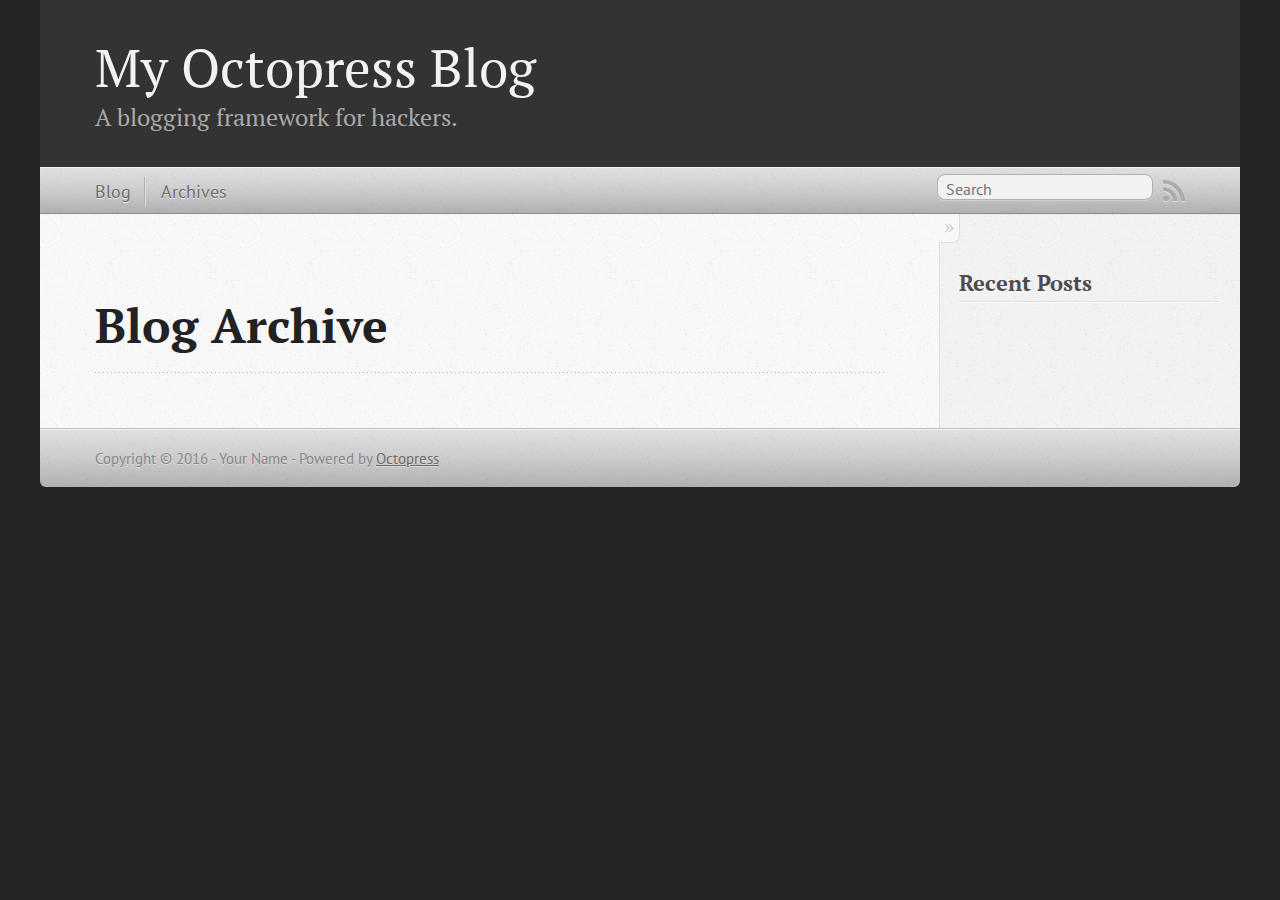
==== blog/archives/index.html @ 93d52588 "Site updated at 2016-07-26 14:50:12 UTC" ====
<!DOCTYPE html>
<!--[if IEMobile 7 ]><html class="no-js iem7"><![endif]-->
<!--[if lt IE 9]><html class="no-js lte-ie8"><![endif]-->
<!--[if (gt IE 8)|(gt IEMobile 7)|!(IEMobile)|!(IE)]><!--><html class="no-js" lang="en"><!--<![endif]-->
<head>
  <meta charset="utf-8">
  <title>Blog Archive - My Octopress Blog</title>
  <meta name="author" content="Your Name">

  
  <meta name="description" content=" Blog Archive Recent Posts ">
  

  <!-- http://t.co/dKP3o1e -->
  <meta name="HandheldFriendly" content="True">
  <meta name="MobileOptimized" content="320">
  <meta name="viewport" content="width=device-width, initial-scale=1">

  
  <link rel="canonical" href="http://visioneo.github.io/blog/archives/">
  <link href="/favicon.png" rel="icon">
  <link href="/stylesheets/screen.css" media="screen, projection" rel="stylesheet" type="text/css">
  <link href="/atom.xml" rel="alternate" title="My Octopress Blog" type="application/atom+xml">
  <script src="/javascripts/modernizr-2.0.js"></script>
  <script src="//ajax.googleapis.com/ajax/libs/jquery/1.9.1/jquery.min.js"></script>
  <script>!window.jQuery && document.write(unescape('%3Cscript src="/javascripts/libs/jquery.min.js"%3E%3C/script%3E'))</script>
  <script src="/javascripts/octopress.js" type="text/javascript"></script>
  <!--Fonts from Google"s Web font directory at http://google.com/webfonts -->
<link href="//fonts.googleapis.com/css?family=PT+Serif:regular,italic,bold,bolditalic" rel="stylesheet" type="text/css">
<link href="//fonts.googleapis.com/css?family=PT+Sans:regular,italic,bold,bolditalic" rel="stylesheet" type="text/css">

  

</head>

<body   >
  <header role="banner"><hgroup>
  <h1><a href="/">My Octopress Blog</a></h1>
  
    <h2>A blogging framework for hackers.</h2>
  
</hgroup>

</header>
  <nav role="navigation"><ul class="subscription" data-subscription="rss">
  <li><a href="/atom.xml" rel="subscribe-rss" title="subscribe via RSS">RSS</a></li>
  
</ul>
  
<form action="https://www.google.com/search" method="get">
  <fieldset role="search">
    <input type="hidden" name="sitesearch" value="visioneo.github.io">
    <input class="search" type="text" name="q" results="0" placeholder="Search"/>
  </fieldset>
</form>
  
<ul class="main-navigation">
  <li><a href="/">Blog</a></li>
  <li><a href="/blog/archives">Archives</a></li>
</ul>

</nav>
  <div id="main">
    <div id="content">
      <div>
<article role="article">
  
  <header>
    <h1 class="entry-title">Blog Archive</h1>
    
  </header>
  
  <div id="blog-archives">

</div>

  
</article>

</div>

<aside class="sidebar">
  
    <section>
  <h1>Recent Posts</h1>
  <ul id="recent_posts">
    
  </ul>
</section>





  
</aside>


    </div>
  </div>
  <footer role="contentinfo"><p>
  Copyright &copy; 2016 - Your Name -
  <span class="credit">Powered by <a href="http://octopress.org">Octopress</a></span>
</p>

</footer>
  







  <script type="text/javascript">
    (function(){
      var twitterWidgets = document.createElement('script');
      twitterWidgets.type = 'text/javascript';
      twitterWidgets.async = true;
      twitterWidgets.src = '//platform.twitter.com/widgets.js';
      document.getElementsByTagName('head')[0].appendChild(twitterWidgets);
    })();
  </script>





</body>
</html>
---- stylesheets/screen.css ----
html,body,div,span,applet,object,iframe,h1,h2,h3,h4,h5,h6,p,blockquote,pre,a,abbr,acronym,address,big,cite,code,del,dfn,em,img,ins,kbd,q,s,samp,small,strike,strong,sub,sup,tt,var,b,u,i,center,dl,dt,dd,ol,ul,li,fieldset,form,label,legend,table,caption,tbody,tfoot,thead,tr,th,td,article,aside,canvas,details,embed,figure,figcaption,footer,header,hgroup,menu,nav,output,ruby,section,summary,time,mark,audio,video{margin:0;padding:0;border:0;font:inherit;font-size:100%;vertical-align:baseline}html{line-height:1}ol,ul{list-style:none}table{border-collapse:collapse;border-spacing:0}caption,th,td{text-align:left;font-weight:normal;vertical-align:middle}q,blockquote{quotes:none}q:before,q:after,blockquote:before,blockquote:after{content:"";content:none}a img{border:none}article,aside,details,figcaption,figure,footer,header,hgroup,main,menu,nav,section,summary{display:block}a{color:#1863a1}a:visited{color:#751590}a:focus{color:#0181eb}a:hover{color:#0181eb}a:active{color:#01579f}aside.sidebar a{color:#222}aside.sidebar a:focus{color:#0181eb}aside.sidebar a:hover{color:#0181eb}aside.sidebar a:active{color:#01579f}a{-moz-transition:color .3s;-o-transition:color .3s;-webkit-transition:color .3s;transition:color .3s}html{background:#252525 url('/images/line-tile.png?1469544415') top left}body>div{background:#f2f2f2 url('/images/noise.png?1469544415') top left;border-bottom:1px solid #bfbfbf}body>div>div{background:#f8f8f8 url('/images/noise.png?1469544415') top left;border-right:1px solid #e0e0e0}.heading,body>header h1,h1,h2,h3,h4,h5,h6{font-family:"PT Serif","Georgia","Helvetica Neue",Arial,sans-serif}.sans,body>header h2,article header p.meta,article>footer,#content .blog-index footer,html .gist .gist-file .gist-meta,#blog-archives a.category,#blog-archives time,aside.sidebar section,body>footer{font-family:"PT Sans","Helvetica Neue",Arial,sans-serif}.serif,body,#content .blog-index a[rel=full-article]{font-family:"PT Serif",Georgia,Times,"Times New Roman",serif}.mono,pre,code,tt,p code,li code{font-family:Menlo,Monaco,"Andale Mono","lucida console","Courier New",monospace}body>header h1{font-size:2.2em;font-family:"PT Serif","Georgia","Helvetica Neue",Arial,sans-serif;font-weight:normal;line-height:1.2em;margin-bottom:0.6667em}body>header h2{font-family:"PT Serif","Georgia","Helvetica Neue",Arial,sans-serif}body{line-height:1.5em;color:#222}h1{font-size:2.2em;line-height:1.2em}@media only screen and (min-width: 992px){body{font-size:1.15em}h1{font-size:2.6em;line-height:1.2em}}h1,h2,h3,h4,h5,h6{text-rendering:optimizelegibility;margin-bottom:1em;font-weight:bold}h2,section h1{font-size:1.5em}h3,section h2,section section h1{font-size:1.3em}h4,section h3,section section h2,section section section h1{font-size:1em}h5,section h4,section section h3{font-size:.9em}h6,section h5,section section h4,section section section h3{font-size:.8em}p,article blockquote,ul,ol{margin-bottom:1.5em}ul{list-style-type:disc}ul ul{list-style-type:circle;margin-bottom:0px}ul ul ul{list-style-type:square;margin-bottom:0px}ol{list-style-type:decimal}ol ol{list-style-type:lower-alpha;margin-bottom:0px}ol ol ol{list-style-type:lower-roman;margin-bottom:0px}ul,ul ul,ul ol,ol,ol ul,ol ol{margin-left:1.3em}ul ul,ul ol,ol ul,ol ol{margin-bottom:0em}strong{font-weight:bold}em{font-style:italic}sup,sub{font-size:0.75em;position:relative;display:inline-block;padding:0 .2em;line-height:.8em}sup{top:-.5em}sub{bottom:-.5em}a[rev='footnote']{font-size:.75em;padding:0 .3em;line-height:1}q{font-style:italic}q:before{content:"\201C"}q:after{content:"\201D"}em,dfn{font-style:italic}strong,dfn{font-weight:bold}del,s{text-decoration:line-through}abbr,acronym{border-bottom:1px dotted;cursor:help}hr{margin-bottom:0.2em}small{font-size:.8em}big{font-size:1.2em}article blockquote{font-style:italic;position:relative;font-size:1.2em;line-height:1.5em;padding-left:1em;border-left:4px solid rgba(170,170,170,0.5)}article blockquote cite{font-style:italic}article blockquote cite a{color:#aaa !important;word-wrap:break-word}article blockquote cite:before{content:'\2014';padding-right:.3em;padding-left:.3em;color:#aaa}@media only screen and (min-width: 992px){article blockquote{padding-left:1.5em;border-left-width:4px}}.pullquote-right:before,.pullquote-left:before{padding:0;border:none;content:attr(data-pullquote);float:right;width:45%;margin:.5em 0 1em 1.5em;position:relative;top:7px;font-size:1.4em;line-height:1.45em}.pullquote-left:before{float:left;margin:.5em 1.5em 1em 0}.force-wrap,article a,aside.sidebar a{white-space:-moz-pre-wrap;white-space:-pre-wrap;white-space:-o-pre-wrap;white-space:pre-wrap;word-wrap:break-word}.group,body>header,body>nav,body>footer,body #content>article,body #content>div>article,body #content>div>section,body div.pagination,aside.sidebar,#main,#content,.sidebar{*zoom:1}.group:after,body>header:after,body>nav:after,body>footer:after,body #content>article:after,body #content>div>article:after,body #content>div>section:after,body div.pagination:after,#main:after,#content:after,.sidebar:after{content:"";display:table;clear:both}body{-webkit-text-size-adjust:none;max-width:1200px;position:relative;margin:0 auto}body>header,body>nav,body>footer,body #content>article,body #content>div>article,body #content>div>section{padding-left:18px;padding-right:18px}@media only screen and (min-width: 480px){body>header,body>nav,body>footer,body #content>article,body #content>div>article,body #content>div>section{padding-left:25px;padding-right:25px}}@media only screen and (min-width: 768px){body>header,body>nav,body>footer,body #content>article,body #content>div>article,body #content>div>section{padding-left:35px;padding-right:35px}}@media only screen and (min-width: 992px){body>header,body>nav,body>footer,body #content>article,body #content>div>article,body #content>div>section{padding-left:55px;padding-right:55px}}body div.pagination{margin-left:18px;margin-right:18px}@media only screen and (min-width: 480px){body div.pagination{margin-left:25px;margin-right:25px}}@media only screen and (min-width: 768px){body div.pagination{margin-left:35px;margin-right:35px}}@media only screen and (min-width: 992px){body div.pagination{margin-left:55px;margin-right:55px}}body>header{font-size:1em;padding-top:1.5em;padding-bottom:1.5em}#content{overflow:hidden}#content>div,#content>article{width:100%}aside.sidebar{float:none;padding:0 18px 1px;background-color:#f7f7f7;border-top:1px solid #e0e0e0}.flex-content,article img,article video,article .flash-video,aside.sidebar img{max-width:100%;height:auto}.basic-alignment.left,article img.left,article video.left,article .left.flash-video,aside.sidebar img.left{float:left;margin-right:1.5em}.basic-alignment.right,article img.right,article video.right,article .right.flash-video,aside.sidebar img.right{float:right;margin-left:1.5em}.basic-alignment.center,article img.center,article video.center,article .center.flash-video,aside.sidebar img.center{display:block;margin:0 auto 1.5em}.basic-alignment.left,article img.left,article video.left,article .left.flash-video,aside.sidebar img.left,.basic-alignment.right,article img.right,article video.right,article .right.flash-video,aside.sidebar img.right{margin-bottom:.8em}.toggle-sidebar,.no-sidebar .toggle-sidebar{display:none}@media only screen and (min-width: 750px){body.sidebar-footer aside.sidebar{float:none;width:auto;clear:left;margin:0;padding:0 35px 1px;background-color:#f7f7f7;border-top:1px solid #eaeaea}body.sidebar-footer aside.sidebar section.odd,body.sidebar-footer aside.sidebar section.even{float:left;width:48%}body.sidebar-footer aside.sidebar section.odd{margin-left:0}body.sidebar-footer aside.sidebar section.even{margin-left:4%}body.sidebar-footer aside.sidebar.thirds section{width:30%;margin-left:5%}body.sidebar-footer aside.sidebar.thirds section.first{margin-left:0;clear:both}}body.sidebar-footer #content{margin-right:0px}body.sidebar-footer .toggle-sidebar{display:none}@media only screen and (min-width: 550px){body>header{font-size:1em}}@media only screen and (min-width: 750px){aside.sidebar{float:none;width:auto;clear:left;margin:0;padding:0 35px 1px;background-color:#f7f7f7;border-top:1px solid #eaeaea}aside.sidebar section.odd,aside.sidebar section.even{float:left;width:48%}aside.sidebar section.odd{margin-left:0}aside.sidebar section.even{margin-left:4%}aside.sidebar.thirds section{width:30%;margin-left:5%}aside.sidebar.thirds section.first{margin-left:0;clear:both}}@media only screen and (min-width: 768px){body{-webkit-text-size-adjust:auto}body>header{font-size:1.2em}#main{padding:0;margin:0 auto}#content{overflow:visible;margin-right:240px;position:relative}.no-sidebar #content{margin-right:0;border-right:0}.collapse-sidebar #content{margin-right:20px}#content>div,#content>article{padding-top:17.5px;padding-bottom:17.5px;float:left}aside.sidebar{width:210px;padding:0 15px 15px;background:none;clear:none;float:left;margin:0 -100% 0 0}aside.sidebar section{width:auto;margin-left:0}aside.sidebar section.odd,aside.sidebar section.even{float:none;width:auto;margin-left:0}.collapse-sidebar aside.sidebar{float:none;width:auto;clear:left;margin:0;padding:0 35px 1px;background-color:#f7f7f7;border-top:1px solid #eaeaea}.collapse-sidebar aside.sidebar section.odd,.collapse-sidebar aside.sidebar section.even{float:left;width:48%}.collapse-sidebar aside.sidebar section.odd{margin-left:0}.collapse-sidebar aside.sidebar section.even{margin-left:4%}.collapse-sidebar aside.sidebar.thirds section{width:30%;margin-left:5%}.collapse-sidebar aside.sidebar.thirds section.first{margin-left:0;clear:both}}@media only screen and (min-width: 992px){body>header{font-size:1.3em}#content{margin-right:300px}#content>div,#content>article{padding-top:27.5px;padding-bottom:27.5px}aside.sidebar{width:260px;padding:1.2em 20px 20px}.collapse-sidebar aside.sidebar{padding-left:55px;padding-right:55px}}@media only screen and (min-width: 768px){ul,ol{margin-left:0}}body>header{background:#333}body>header h1{display:inline-block;margin:0}body>header h1 a,body>header h1 a:visited,body>header h1 a:hover{color:#f2f2f2;text-decoration:none}body>header h2{margin:.2em 0 0;font-size:1em;color:#aaa;font-weight:normal}body>nav{position:relative;background-color:#ccc;background:url('/images/noise.png?1469544415'),url('[data-uri]');background:url('/images/noise.png?1469544415'),-webkit-gradient(linear, 50% 0%, 50% 100%, color-stop(0%, #e0e0e0),color-stop(50%, #cccccc),color-stop(100%, #b0b0b0));background:url('/images/noise.png?1469544415'),-moz-linear-gradient(#e0e0e0,#cccccc,#b0b0b0);background:url('/images/noise.png?1469544415'),-webkit-linear-gradient(#e0e0e0,#cccccc,#b0b0b0);background:url('/images/noise.png?1469544415'),linear-gradient(#e0e0e0,#cccccc,#b0b0b0);border-top:1px solid #f2f2f2;border-bottom:1px solid #8c8c8c;padding-top:.35em;padding-bottom:.35em}body>nav form{-moz-background-clip:padding;-o-background-clip:padding-box;-webkit-background-clip:padding;background-clip:padding-box;margin:0;padding:0}body>nav form .search{padding:.3em .5em 0;font-size:.85em;font-family:"PT Sans","Helvetica Neue",Arial,sans-serif;line-height:1.1em;width:95%;-moz-border-radius:.5em;-webkit-border-radius:.5em;border-radius:.5em;-moz-background-clip:padding;-o-background-clip:padding-box;-webkit-background-clip:padding;background-clip:padding-box;-moz-box-shadow:#d1d1d1 0 1px;-webkit-box-shadow:#d1d1d1 0 1px;box-shadow:#d1d1d1 0 1px;background-color:#f2f2f2;border:1px solid #b3b3b3;color:#888}body>nav form .search:focus{color:#444;border-color:#80b1df;-moz-box-shadow:#80b1df 0 0 4px,#80b1df 0 0 3px inset;-webkit-box-shadow:#80b1df 0 0 4px,#80b1df 0 0 3px inset;box-shadow:#80b1df 0 0 4px,#80b1df 0 0 3px inset;background-color:#fff;outline:none}body>nav fieldset[role=search]{float:right;width:48%}body>nav fieldset.mobile-nav{float:left;width:48%}body>nav fieldset.mobile-nav select{width:100%;font-size:.8em;border:1px solid #888}body>nav ul{display:none}@media only screen and (min-width: 550px){body>nav{font-size:.9em}body>nav ul{margin:0;padding:0;border:0;overflow:hidden;*zoom:1;float:left;display:block;padding-top:.15em}body>nav ul li{list-style-image:none;list-style-type:none;margin-left:0;white-space:nowrap;float:left;padding-left:0;padding-right:0}body>nav ul li:first-child{padding-left:0}body>nav ul li:last-child{padding-right:0}body>nav ul li.last{padding-right:0}body>nav ul.subscription{margin-left:.8em;float:right}body>nav ul.subscription li:last-child a{padding-right:0}body>nav ul li{margin:0}body>nav a{color:#6b6b6b;font-family:"PT Sans","Helvetica Neue",Arial,sans-serif;text-shadow:#ebebeb 0 1px;float:left;text-decoration:none;font-size:1.1em;padding:.1em 0;line-height:1.5em}body>nav a:visited{color:#6b6b6b}body>nav a:hover{color:#2b2b2b}body>nav li+li{border-left:1px solid #b0b0b0;margin-left:.8em}body>nav li+li a{padding-left:.8em;border-left:1px solid #dedede}body>nav form{float:right;text-align:left;padding-left:.8em;width:175px}body>nav form .search{width:93%;font-size:.95em;line-height:1.2em}body>nav ul[data-subscription$=email]+form{width:97px}body>nav ul[data-subscription$=email]+form .search{width:91%}body>nav fieldset.mobile-nav{display:none}body>nav fieldset[role=search]{width:99%}}@media only screen and (min-width: 992px){body>nav form{width:215px}body>nav ul[data-subscription$=email]+form{width:147px}}.no-placeholder body>nav .search{background:#f2f2f2 url('/images/search.png?1469544415') 0.3em 0.25em no-repeat;text-indent:1.3em}@media only screen and (min-width: 550px){.maskImage body>nav ul[data-subscription$=email]+form{width:123px}}@media only screen and (min-width: 992px){.maskImage body>nav ul[data-subscription$=email]+form{width:173px}}.maskImage ul.subscription{position:relative;top:.2em}.maskImage ul.subscription li,.maskImage ul.subscription a{border:0;padding:0}.maskImage a[rel=subscribe-rss]{position:relative;top:0px;text-indent:-999999em;background-color:#dedede;border:0;padding:0}.maskImage a[rel=subscribe-rss],.maskImage a[rel=subscribe-rss]:after{-webkit-mask-image:url('/images/rss.png?1469544415');-moz-mask-image:url('/images/rss.png?1469544415');-ms-mask-image:url('/images/rss.png?1469544415');-o-mask-image:url('/images/rss.png?1469544415');mask-image:url('/images/rss.png?1469544415');-webkit-mask-repeat:no-repeat;-moz-mask-repeat:no-repeat;-ms-mask-repeat:no-repeat;-o-mask-repeat:no-repeat;mask-repeat:no-repeat;width:22px;height:22px}.maskImage a[rel=subscribe-rss]:after{content:"";position:absolute;top:-1px;left:0;background-color:#ababab}.maskImage a[rel=subscribe-rss]:hover:after{background-color:#9e9e9e}.maskImage a[rel=subscribe-email]{position:relative;top:0px;text-indent:-999999em;background-color:#dedede;border:0;padding:0}.maskImage a[rel=subscribe-email],.maskImage a[rel=subscribe-email]:after{-webkit-mask-image:url('/images/email.png?1469544415');-moz-mask-image:url('/images/email.png?1469544415');-ms-mask-image:url('/images/email.png?1469544415');-o-mask-image:url('/images/email.png?1469544415');mask-image:url('/images/email.png?1469544415');-webkit-mask-repeat:no-repeat;-moz-mask-repeat:no-repeat;-ms-mask-repeat:no-repeat;-o-mask-repeat:no-repeat;mask-repeat:no-repeat;width:28px;height:22px}.maskImage a[rel=subscribe-email]:after{content:"";position:absolute;top:-1px;left:0;background-color:#ababab}.maskImage a[rel=subscribe-email]:hover:after{background-color:#9e9e9e}article{padding-top:1em}article header{position:relative;padding-top:2em;padding-bottom:1em;margin-bottom:1em;background:url('[data-uri]') bottom left repeat-x}article header h1{margin:0}article header h1 a{text-decoration:none}article header h1 a:hover{text-decoration:underline}article header p{font-size:.9em;color:#aaa;margin:0}article header p.meta{text-transform:uppercase;position:absolute;top:0}@media only screen and (min-width: 768px){article header{margin-bottom:1.5em;padding-bottom:1em;background:url('[data-uri]') bottom left repeat-x}}article h2{padding-top:0.8em;background:url('[data-uri]') top left repeat-x}.entry-content article h2:first-child,article header+h2{padding-top:0}article h2:first-child,article header+h2{background:none}article .feature{padding-top:.5em;margin-bottom:1em;padding-bottom:1em;background:url('[data-uri]') bottom left repeat-x;font-size:2.0em;font-style:italic;line-height:1.3em}article img,article video,article .flash-video{-moz-border-radius:.3em;-webkit-border-radius:.3em;border-radius:.3em;-moz-box-shadow:rgba(0,0,0,0.15) 0 1px 4px;-webkit-box-shadow:rgba(0,0,0,0.15) 0 1px 4px;box-shadow:rgba(0,0,0,0.15) 0 1px 4px;-moz-box-sizing:border-box;-webkit-box-sizing:border-box;box-sizing:border-box;border:#fff 0.5em solid}article video,article .flash-video{margin:0 auto 1.5em}article video{display:block;width:100%}article .flash-video>div{position:relative;display:block;padding-bottom:56.25%;padding-top:1px;height:0;overflow:hidden}article .flash-video>div iframe,article .flash-video>div object,article .flash-video>div embed{position:absolute;top:0;left:0;width:100%;height:100%}article>footer{padding-bottom:2.5em;margin-top:2em}article>footer p.meta{margin-bottom:.8em;font-size:.85em;clear:both;overflow:hidden}.blog-index article+article{background:url('[data-uri]') top left repeat-x}#content .blog-index{padding-top:0;padding-bottom:0}#content .blog-index article{padding-top:2em}#content .blog-index article header{background:none;padding-bottom:0}#content .blog-index article h1{font-size:2.2em}#content .blog-index article h1 a{color:inherit}#content .blog-index article h1 a:hover{color:#0181eb}#content .blog-index a[rel=full-article]{background:#ebebeb;display:inline-block;padding:.4em .8em;margin-right:.5em;text-decoration:none;color:#666;-moz-transition:background-color .5s;-o-transition:background-color .5s;-webkit-transition:background-color .5s;transition:background-color .5s}#content .blog-index a[rel=full-article]:hover{background:#0181eb;text-shadow:none;color:#f8f8f8}#content .blog-index footer{margin-top:1em}.separator,article>footer .byline+time:before,article>footer time+time:before,article>footer .comments:before,article>footer .byline ~ .categories:before{content:"\2022 ";padding:0 .4em 0 .2em;display:inline-block}#content div.pagination{text-align:center;font-size:.95em;position:relative;background:url('[data-uri]') top left repeat-x;padding-top:1.5em;padding-bottom:1.5em}#content div.pagination a{text-decoration:none;color:#aaa}#content div.pagination a.prev{position:absolute;left:0}#content div.pagination a.next{position:absolute;right:0}#content div.pagination a:hover{color:#0181eb}#content div.pagination a[href*=archive]:before,#content div.pagination a[href*=archive]:after{content:'\2014';padding:0 .3em}p.meta+.sharing{padding-top:1em;padding-left:0;background:url('[data-uri]') top left repeat-x}#fb-root{display:none}.highlight,html .gist .gist-file .gist-syntax .gist-highlight{border:1px solid #05232b !important}.highlight table td.code,html .gist .gist-file .gist-syntax .gist-highlight table td.code{width:100%}.highlight .line-numbers,html .gist .gist-file .gist-syntax .highlight .line_numbers{text-align:right;font-size:13px;line-height:1.45em;background:#073642 url('/images/noise.png?1469544415') top left !important;border-right:1px solid #00232c !important;-moz-box-shadow:#083e4b -1px 0 inset;-webkit-box-shadow:#083e4b -1px 0 inset;box-shadow:#083e4b -1px 0 inset;text-shadow:#021014 0 -1px;padding:.8em !important;-moz-border-radius:0;-webkit-border-radius:0;border-radius:0}.highlight .line-numbers span,html .gist .gist-file .gist-syntax .highlight .line_numbers span{color:#586e75 !important}figure.code,.gist-file,pre{-moz-box-shadow:rgba(0,0,0,0.06) 0 0 10px;-webkit-box-shadow:rgba(0,0,0,0.06) 0 0 10px;box-shadow:rgba(0,0,0,0.06) 0 0 10px}figure.code .highlight pre,.gist-file .highlight pre,pre .highlight pre{-moz-box-shadow:none;-webkit-box-shadow:none;box-shadow:none}.gist .highlight *::-moz-selection,figure.code .highlight *::-moz-selection{background:#386774;color:inherit;text-shadow:#002b36 0 1px}.gist .highlight *::-webkit-selection,figure.code .highlight *::-webkit-selection{background:#386774;color:inherit;text-shadow:#002b36 0 1px}.gist .highlight *::selection,figure.code .highlight *::selection{background:#386774;color:inherit;text-shadow:#002b36 0 1px}html .gist .gist-file{margin-bottom:1.8em;position:relative;border:none;padding-top:26px !important}html .gist .gist-file .highlight{margin-bottom:0}html .gist .gist-file .gist-syntax{border-bottom:0 !important;background:none !important}html .gist .gist-file .gist-syntax .gist-highlight{background:#002b36 !important}html .gist .gist-file .gist-syntax .highlight pre{padding:0}html .gist .gist-file .gist-meta{padding:.6em 0.8em;border:1px solid #083e4b !important;color:#586e75;font-size:.7em !important;background:#073642 url('/images/noise.png?1469544415') top left;line-height:1.5em}html .gist .gist-file .gist-meta a{color:#76888b !important;text-decoration:none}html .gist .gist-file .gist-meta a:hover,html .gist .gist-file .gist-meta a:focus{text-decoration:underline}html .gist .gist-file .gist-meta a:hover{color:#93a1a1 !important}html .gist .gist-file .gist-meta a[href*='#file']{position:absolute;top:0;left:0;right:-10px;color:#474747 !important}html .gist .gist-file .gist-meta a[href*='#file']:hover{color:#1863a1 !important}html .gist .gist-file .gist-meta a[href*=raw]{top:.4em}pre{background:#002b36 url('/images/noise.png?1469544415') top left;-moz-border-radius:.4em;-webkit-border-radius:.4em;border-radius:.4em;border:1px solid #05232b;line-height:1.45em;font-size:13px;margin-bottom:2.1em;padding:.8em 1em;color:#93a1a1;overflow:auto}h3.filename+pre{-moz-border-radius-topleft:0px;-webkit-border-top-left-radius:0px;border-top-left-radius:0px;-moz-border-radius-topright:0px;-webkit-border-top-right-radius:0px;border-top-right-radius:0px}p code,li code{display:inline-block;white-space:no-wrap;background:#fff;font-size:.8em;line-height:1.5em;color:#555;border:1px solid #ddd;-moz-border-radius:.4em;-webkit-border-radius:.4em;border-radius:.4em;padding:0 .3em;margin:-1px 0}p pre code,li pre code{font-size:1em !important;background:none;border:none}.pre-code,html .gist .gist-file .gist-syntax .highlight pre,.highlight code{font-family:Menlo,Monaco,"Andale Mono","lucida console","Courier New",monospace !important;overflow:scroll;overflow-y:hidden;display:block;padding:.8em;overflow-x:auto;line-height:1.45em;background:#002b36 url('/images/noise.png?1469544415') top left !important;color:#93a1a1 !important}.pre-code span,html .gist .gist-file .gist-syntax .highlight pre span,.highlight code span{color:#93a1a1 !important}.pre-code span,html .gist .gist-file .gist-syntax .highlight pre span,.highlight code span{font-style:normal !important;font-weight:normal !important}.pre-code .c,html .gist .gist-file .gist-syntax .highlight pre .c,.highlight code .c{color:#586e75 !important;font-style:italic !important}.pre-code .cm,html .gist .gist-file .gist-syntax .highlight pre .cm,.highlight code .cm{color:#586e75 !important;font-style:italic !important}.pre-code .cp,html .gist .gist-file .gist-syntax .highlight pre .cp,.highlight code .cp{color:#586e75 !important;font-style:italic !important}.pre-code .c1,html .gist .gist-file .gist-syntax .highlight pre .c1,.highlight code .c1{color:#586e75 !important;font-style:italic !important}.pre-code .cs,html .gist .gist-file .gist-syntax .highlight pre .cs,.highlight code .cs{color:#586e75 !important;font-weight:bold !important;font-style:italic !important}.pre-code .err,html .gist .gist-file .gist-syntax .highlight pre .err,.highlight code .err{color:#dc322f !important;background:none !important}.pre-code .k,html .gist .gist-file .gist-syntax .highlight pre .k,.highlight code .k{color:#cb4b16 !important}.pre-code .o,html .gist .gist-file .gist-syntax .highlight pre .o,.highlight code .o{color:#93a1a1 !important;font-weight:bold !important}.pre-code .p,html .gist .gist-file .gist-syntax .highlight pre .p,.highlight code .p{color:#93a1a1 !important}.pre-code .ow,html .gist .gist-file .gist-syntax .highlight pre .ow,.highlight code .ow{color:#2aa198 !important;font-weight:bold !important}.pre-code .gd,html .gist .gist-file .gist-syntax .highlight pre .gd,.highlight code .gd{color:#93a1a1 !important;background-color:#372d34 !important;display:inline-block}.pre-code .gd .x,html .gist .gist-file .gist-syntax .highlight pre .gd .x,.highlight code .gd .x{color:#93a1a1 !important;background-color:#4d2d34 !important;display:inline-block}.pre-code .ge,html .gist .gist-file .gist-syntax .highlight pre .ge,.highlight code .ge{color:#93a1a1 !important;font-style:italic !important}.pre-code .gh,html .gist .gist-file .gist-syntax .highlight pre .gh,.highlight code .gh{color:#586e75 !important}.pre-code .gi,html .gist .gist-file .gist-syntax .highlight pre .gi,.highlight code .gi{color:#93a1a1 !important;background-color:#1b412b !important;display:inline-block}.pre-code .gi .x,html .gist .gist-file .gist-syntax .highlight pre .gi .x,.highlight code .gi .x{color:#93a1a1 !important;background-color:#355720 !important;display:inline-block}.pre-code .gs,html .gist .gist-file .gist-syntax .highlight pre .gs,.highlight code .gs{color:#93a1a1 !important;font-weight:bold !important}.pre-code .gu,html .gist .gist-file .gist-syntax .highlight pre .gu,.highlight code .gu{color:#6c71c4 !important}.pre-code .kc,html .gist .gist-file .gist-syntax .highlight pre .kc,.highlight code .kc{color:#859900 !important;font-weight:bold !important}.pre-code .kd,html .gist .gist-file .gist-syntax .highlight pre .kd,.highlight code .kd{color:#268bd2 !important}.pre-code .kp,html .gist .gist-file .gist-syntax .highlight pre .kp,.highlight code .kp{color:#cb4b16 !important;font-weight:bold !important}.pre-code .kr,html .gist .gist-file .gist-syntax .highlight pre .kr,.highlight code .kr{color:#d33682 !important;font-weight:bold !important}.pre-code .kt,html .gist .gist-file .gist-syntax .highlight pre .kt,.highlight code .kt{color:#2aa198 !important}.pre-code .n,html .gist .gist-file .gist-syntax .highlight pre .n,.highlight code .n{color:#268bd2 !important}.pre-code .na,html .gist .gist-file .gist-syntax .highlight pre .na,.highlight code .na{color:#268bd2 !important}.pre-code .nb,html .gist .gist-file .gist-syntax .highlight pre .nb,.highlight code .nb{color:#859900 !important}.pre-code .nc,html .gist .gist-file .gist-syntax .highlight pre .nc,.highlight code .nc{color:#d33682 !important}.pre-code .no,html .gist .gist-file .gist-syntax .highlight pre .no,.highlight code .no{color:#b58900 !important}.pre-code .nl,html .gist .gist-file .gist-syntax .highlight pre .nl,.highlight code .nl{color:#859900 !important}.pre-code .ne,html .gist .gist-file .gist-syntax .highlight pre .ne,.highlight code .ne{color:#268bd2 !important;font-weight:bold !important}.pre-code .nf,html .gist .gist-file .gist-syntax .highlight pre .nf,.highlight code .nf{color:#268bd2 !important;font-weight:bold !important}.pre-code .nn,html .gist .gist-file .gist-syntax .highlight pre .nn,.highlight code .nn{color:#b58900 !important}.pre-code .nt,html .gist .gist-file .gist-syntax .highlight pre .nt,.highlight code .nt{color:#268bd2 !important;font-weight:bold !important}.pre-code .nx,html .gist .gist-file .gist-syntax .highlight pre .nx,.highlight code .nx{color:#b58900 !important}.pre-code .vg,html .gist .gist-file .gist-syntax .highlight pre .vg,.highlight code .vg{color:#268bd2 !important}.pre-code .vi,html .gist .gist-file .gist-syntax .highlight pre .vi,.highlight code .vi{color:#268bd2 !important}.pre-code .nv,html .gist .gist-file .gist-syntax .highlight pre .nv,.highlight code .nv{color:#268bd2 !important}.pre-code .mf,html .gist .gist-file .gist-syntax .highlight pre .mf,.highlight code .mf{color:#2aa198 !important}.pre-code .m,html .gist .gist-file .gist-syntax .highlight pre .m,.highlight code .m{color:#2aa198 !important}.pre-code .mh,html .gist .gist-file .gist-syntax .highlight pre .mh,.highlight code .mh{color:#2aa198 !important}.pre-code .mi,html .gist .gist-file .gist-syntax .highlight pre .mi,.highlight code .mi{color:#2aa198 !important}.pre-code .s,html .gist .gist-file .gist-syntax .highlight pre .s,.highlight code .s{color:#2aa198 !important}.pre-code .sd,html .gist .gist-file .gist-syntax .highlight pre .sd,.highlight code .sd{color:#2aa198 !important}.pre-code .s2,html .gist .gist-file .gist-syntax .highlight pre .s2,.highlight code .s2{color:#2aa198 !important}.pre-code .se,html .gist .gist-file .gist-syntax .highlight pre .se,.highlight code .se{color:#dc322f !important}.pre-code .si,html .gist .gist-file .gist-syntax .highlight pre .si,.highlight code .si{color:#268bd2 !important}.pre-code .sr,html .gist .gist-file .gist-syntax .highlight pre .sr,.highlight code .sr{color:#2aa198 !important}.pre-code .s1,html .gist .gist-file .gist-syntax .highlight pre .s1,.highlight code .s1{color:#2aa198 !important}.pre-code div .gd,html .gist .gist-file .gist-syntax .highlight pre div .gd,.highlight code div .gd,.pre-code div .gd .x,html .gist .gist-file .gist-syntax .highlight pre div .gd .x,.highlight code div .gd .x,.pre-code div .gi,html .gist .gist-file .gist-syntax .highlight pre div .gi,.highlight code div .gi,.pre-code div .gi .x,html .gist .gist-file .gist-syntax .highlight pre div .gi .x,.highlight code div .gi .x{display:inline-block;width:100%}.highlight,.gist-highlight{margin-bottom:1.8em;background:#002b36;overflow-y:hidden;overflow-x:auto}.highlight pre,.gist-highlight pre{background:none;-moz-border-radius:0px;-webkit-border-radius:0px;border-radius:0px;border:none;padding:0;margin-bottom:0}pre::-webkit-scrollbar,.highlight::-webkit-scrollbar,.gist-highlight::-webkit-scrollbar{height:.5em;background:rgba(255,255,255,0.15)}pre::-webkit-scrollbar-thumb:horizontal,.highlight::-webkit-scrollbar-thumb:horizontal,.gist-highlight::-webkit-scrollbar-thumb:horizontal{background:rgba(255,255,255,0.2);-webkit-border-radius:4px;border-radius:4px}.highlight code{background:#000}figure.code{background:none;padding:0;border:0;margin-bottom:1.5em}figure.code pre{margin-bottom:0}figure.code figcaption{position:relative}figure.code .highlight{margin-bottom:0}.code-title,html .gist .gist-file .gist-meta a[href*='#file'],h3.filename,figure.code figcaption{text-align:center;font-size:13px;line-height:2em;text-shadow:#cbcccc 0 1px 0;color:#474747;font-weight:normal;margin-bottom:0;-moz-border-radius-topleft:5px;-webkit-border-top-left-radius:5px;border-top-left-radius:5px;-moz-border-radius-topright:5px;-webkit-border-top-right-radius:5px;border-top-right-radius:5px;font-family:"Helvetica Neue", Arial, "Lucida Grande", "Lucida Sans Unicode", Lucida, sans-serif;background:#aaa url('/images/code_bg.png?1469544415') top repeat-x;border:1px solid #565656;border-top-color:#cbcbcb;border-left-color:#a5a5a5;border-right-color:#a5a5a5;border-bottom:0}.download-source,html .gist .gist-file .gist-meta a[href*=raw],figure.code figcaption a{position:absolute;right:.8em;text-decoration:none;color:#666 !important;z-index:1;font-size:13px;text-shadow:#cbcccc 0 1px 0;padding-left:3em}.download-source:hover,html .gist .gist-file .gist-meta a[href*=raw]:hover,figure.code figcaption a:hover,.download-source:focus,html .gist .gist-file .gist-meta a[href*=raw]:focus,figure.code figcaption a:focus{text-decoration:underline}#archive #content>div,#archive #content>div>article{padding-top:0}#blog-archives{color:#aaa}#blog-archives article{padding:1em 0 1em;position:relative;background:url('[data-uri]') bottom left repeat-x}#blog-archives article:last-child{background:none}#blog-archives article footer{padding:0;margin:0}#blog-archives h1{color:#222;margin-bottom:.3em}#blog-archives h2{display:none}#blog-archives h1{font-size:1.5em}#blog-archives h1 a{text-decoration:none;color:inherit;font-weight:normal;display:inline-block}#blog-archives h1 a:hover,#blog-archives h1 a:focus{text-decoration:underline}#blog-archives h1 a:hover{color:#0181eb}#blog-archives a.category,#blog-archives time{color:#aaa}#blog-archives .entry-content{display:none}#blog-archives time{font-size:.9em;line-height:1.2em}#blog-archives time .month,#blog-archives time .day{display:inline-block}#blog-archives time .month{text-transform:uppercase}#blog-archives p{margin-bottom:1em}#blog-archives a,#blog-archives .entry-content a{color:inherit}#blog-archives a:hover,#blog-archives .entry-content a:hover{color:#0181eb}#blog-archives a:hover{color:#0181eb}@media only screen and (min-width: 550px){#blog-archives article{margin-left:5em}#blog-archives h2{margin-bottom:.3em;font-weight:normal;display:inline-block;position:relative;top:-1px;float:left}#blog-archives h2:first-child{padding-top:.75em}#blog-archives time{position:absolute;text-align:right;left:0em;top:1.8em}#blog-archives .year{display:none}#blog-archives article{padding-left:4.5em;padding-bottom:.7em}#blog-archives a.category{line-height:1.1em}}#content>.category article{margin-left:0;padding-left:6.8em}#content>.category .year{display:inline}.side-shadow-border,aside.sidebar section h1,aside.sidebar li{-moz-box-shadow:#fff 0 1px;-webkit-box-shadow:#fff 0 1px;box-shadow:#fff 0 1px}aside.sidebar{overflow:hidden;color:#4c4c4c;text-shadow:#fff 0 1px}aside.sidebar section{font-size:.8em;line-height:1.4em;margin-bottom:1.5em}aside.sidebar section h1{margin:1.5em 0 0;padding-bottom:.2em;border-bottom:1px solid #e0e0e0}aside.sidebar section h1+p{padding-top:.4em}aside.sidebar img{-moz-border-radius:.3em;-webkit-border-radius:.3em;border-radius:.3em;-moz-box-shadow:rgba(0,0,0,0.15) 0 1px 4px;-webkit-box-shadow:rgba(0,0,0,0.15) 0 1px 4px;box-shadow:rgba(0,0,0,0.15) 0 1px 4px;-moz-box-sizing:border-box;-webkit-box-sizing:border-box;box-sizing:border-box;border:#fff 0.3em solid}aside.sidebar ul{margin-bottom:0.5em;margin-left:0}aside.sidebar li{list-style:none;padding:.5em 0;margin:0;border-bottom:1px solid #e0e0e0}aside.sidebar li p:last-child{margin-bottom:0}aside.sidebar a{color:inherit;-moz-transition:color .5s;-o-transition:color .5s;-webkit-transition:color .5s;transition:color .5s}aside.sidebar:hover a{color:#222}aside.sidebar:hover a:hover{color:#0181eb}.aside-alt-link,#pinboard_linkroll .pin-tag{color:#7f7f7f}.aside-alt-link:hover,#pinboard_linkroll .pin-tag:hover{color:#0181eb}@media only screen and (min-width: 768px){.toggle-sidebar{outline:none;position:absolute;right:-10px;top:0;bottom:0;display:inline-block;text-decoration:none;color:#cecece;width:9px;cursor:pointer}.toggle-sidebar:hover{background:#e9e9e9;background:url('[data-uri]');background:-webkit-gradient(linear, 0% 50%, 100% 50%, color-stop(0%, rgba(224,224,224,0.5)),color-stop(100%, rgba(224,224,224,0)));background:-moz-linear-gradient(left, rgba(224,224,224,0.5),rgba(224,224,224,0));background:-webkit-linear-gradient(left, rgba(224,224,224,0.5),rgba(224,224,224,0));background:linear-gradient(to right, rgba(224,224,224,0.5),rgba(224,224,224,0))}.toggle-sidebar:after{position:absolute;right:-11px;top:0;width:20px;font-size:1.2em;line-height:1.1em;padding-bottom:.15em;-moz-border-radius-bottomright:.3em;-webkit-border-bottom-right-radius:.3em;border-bottom-right-radius:.3em;text-align:center;background:#f8f8f8 url('/images/noise.png?1469544415') top left;border-bottom:1px solid #e0e0e0;border-right:1px solid #e0e0e0;content:"\00BB";text-indent:-1px}.collapse-sidebar .toggle-sidebar{text-indent:0px;right:-20px;width:19px}.collapse-sidebar .toggle-sidebar:hover{background:#e9e9e9}.collapse-sidebar .toggle-sidebar:after{border-left:1px solid #e0e0e0;text-shadow:#fff 0 1px;content:"\00AB";left:0px;right:0;text-align:center;text-indent:0;border:0;border-right-width:0;background:none}}.googleplus h1{-moz-box-shadow:none !important;-webkit-box-shadow:none !important;-o-box-shadow:none !important;box-shadow:none !important;border-bottom:0px none !important}.googleplus a{text-decoration:none;white-space:normal !important;line-height:32px}.googleplus a img{float:left;margin-right:0.5em;border:0 none}.googleplus-hidden{position:absolute;top:-1000em;left:-1000em}#pinboard_linkroll .pin-title,#pinboard_linkroll .pin-description{display:block;margin-bottom:.5em}#pinboard_linkroll .pin-tag{text-decoration:none}#pinboard_linkroll .pin-tag:hover,#pinboard_linkroll .pin-tag:focus{text-decoration:underline}#pinboard_linkroll .pin-tag:after{content:','}#pinboard_linkroll .pin-tag:last-child:after{content:''}.delicious-posts a.delicious-link{margin-bottom:.5em;display:block}.delicious-posts p{font-size:1em}body>footer{font-size:.8em;color:#888;text-shadow:#d9d9d9 0 1px;background-color:#ccc;background:url('/images/noise.png?1469544415'),url('[data-uri]');background:url('/images/noise.png?1469544415'),-webkit-gradient(linear, 50% 0%, 50% 100%, color-stop(0%, #e0e0e0),color-stop(50%, #cccccc),color-stop(100%, #b0b0b0));background:url('/images/noise.png?1469544415'),-moz-linear-gradient(#e0e0e0,#cccccc,#b0b0b0);background:url('/images/noise.png?1469544415'),-webkit-linear-gradient(#e0e0e0,#cccccc,#b0b0b0);background:url('/images/noise.png?1469544415'),linear-gradient(#e0e0e0,#cccccc,#b0b0b0);border-top:1px solid #f2f2f2;position:relative;padding-top:1em;padding-bottom:1em;margin-bottom:3em;-moz-border-radius-bottomleft:.4em;-webkit-border-bottom-left-radius:.4em;border-bottom-left-radius:.4em;-moz-border-radius-bottomright:.4em;-webkit-border-bottom-right-radius:.4em;border-bottom-right-radius:.4em;z-index:1}body>footer a{color:#6b6b6b}body>footer a:visited{color:#6b6b6b}body>footer a:hover{color:#484848}body>footer p:last-child{margin-bottom:0}
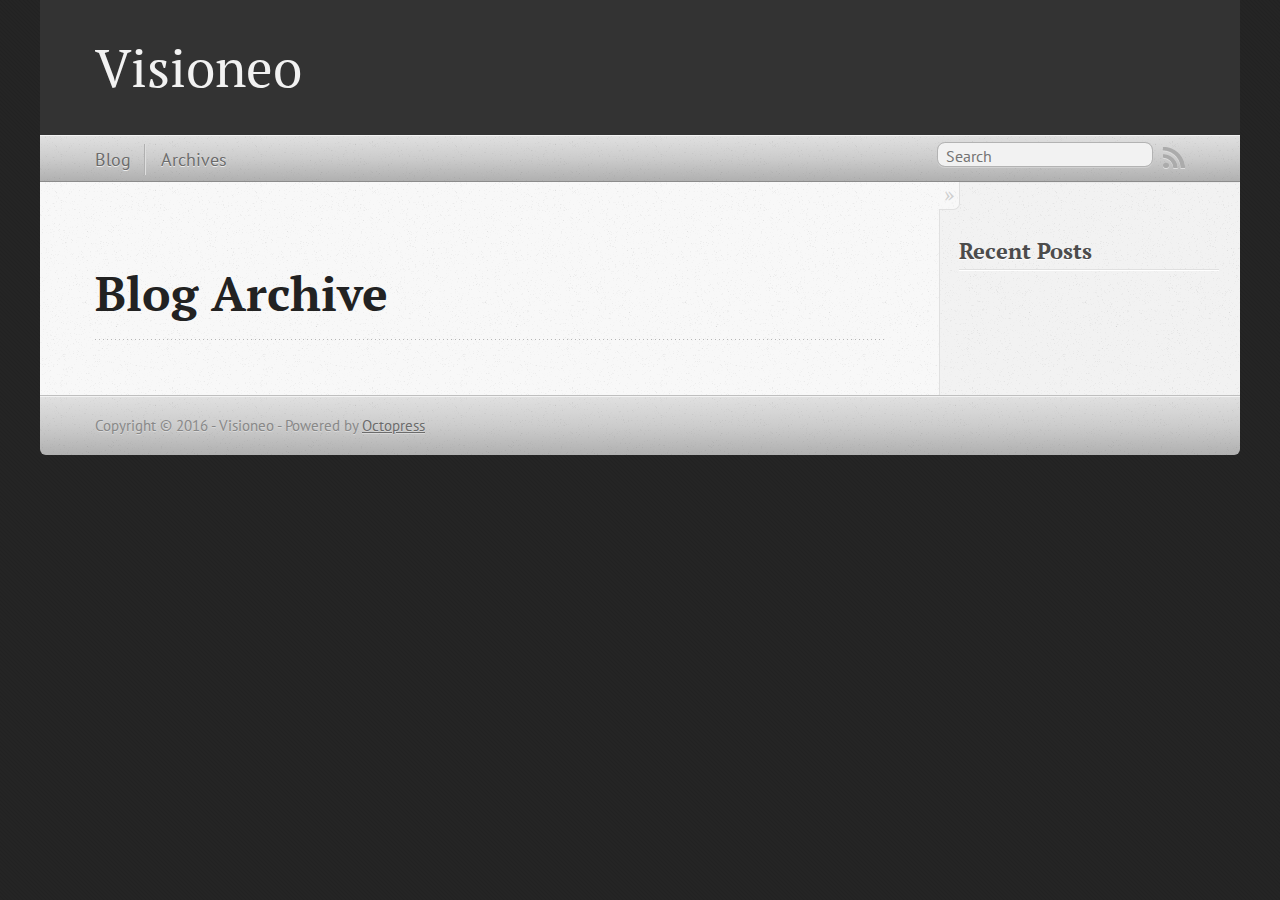
==== commit 441d07e4: "Site updated at 2016-07-26 15:11:44 UTC" ====
--- a/blog/archives/index.html
+++ b/blog/archives/index.html
@@ -5,8 +5,8 @@
 <!--[if (gt IE 8)|(gt IEMobile 7)|!(IEMobile)|!(IE)]><!--><html class="no-js" lang="en"><!--<![endif]-->
 <head>
   <meta charset="utf-8">
-  <title>Blog Archive - My Octopress Blog</title>
-  <meta name="author" content="Your Name">
+  <title>Blog Archive - Visioneo</title>
+  <meta name="author" content="Visioneo">
 
   
   <meta name="description" content=" Blog Archive Recent Posts ">
@@ -21,7 +21,7 @@
   <link rel="canonical" href="http://visioneo.github.io/blog/archives/">
   <link href="/favicon.png" rel="icon">
   <link href="/stylesheets/screen.css" media="screen, projection" rel="stylesheet" type="text/css">
-  <link href="/atom.xml" rel="alternate" title="My Octopress Blog" type="application/atom+xml">
+  <link href="/atom.xml" rel="alternate" title="Visioneo" type="application/atom+xml">
   <script src="/javascripts/modernizr-2.0.js"></script>
   <script src="//ajax.googleapis.com/ajax/libs/jquery/1.9.1/jquery.min.js"></script>
   <script>!window.jQuery && document.write(unescape('%3Cscript src="/javascripts/libs/jquery.min.js"%3E%3C/script%3E'))</script>
@@ -36,9 +36,7 @@
 
 <body   >
   <header role="banner"><hgroup>
-  <h1><a href="/">My Octopress Blog</a></h1>
-  
-    <h2>A blogging framework for hackers.</h2>
+  <h1><a href="/">Visioneo</a></h1>
   
 </hgroup>
 
@@ -100,7 +98,7 @@
     </div>
   </div>
   <footer role="contentinfo"><p>
-  Copyright &copy; 2016 - Your Name -
+  Copyright &copy; 2016 - Visioneo -
   <span class="credit">Powered by <a href="http://octopress.org">Octopress</a></span>
 </p>
 
